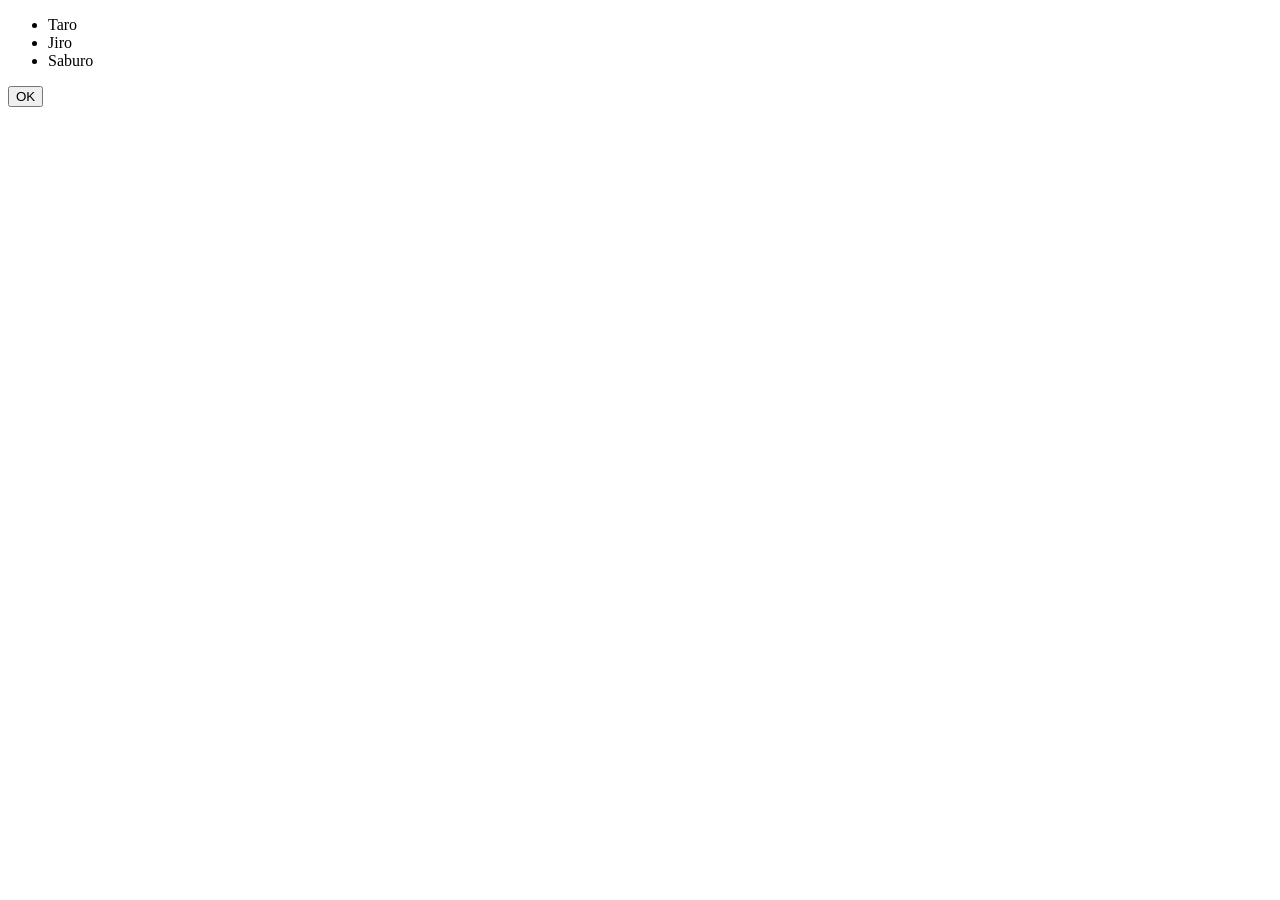
==== MyJavaScript03/index.html @ 38c44eb8 "より複雑なセレクターを使ってみよう" ====
<!doctype html>
<html lang="ja">
  <head>
    <meta charset="UTF-8" />
    <meta name="viewport" content="width=device-width, initial-scale=1.0" />
    <title>My JavaScript</title>
  </head>
  <style></style>
  <body>
    <ul>
      <li class="target">Taro</li>
      <li id="second">Jiro</li>
      <li class="target">Saburo</li>
    </ul>
    <button>OK</button>
    <script defer src="main.js"></script>
  </body>
</html>
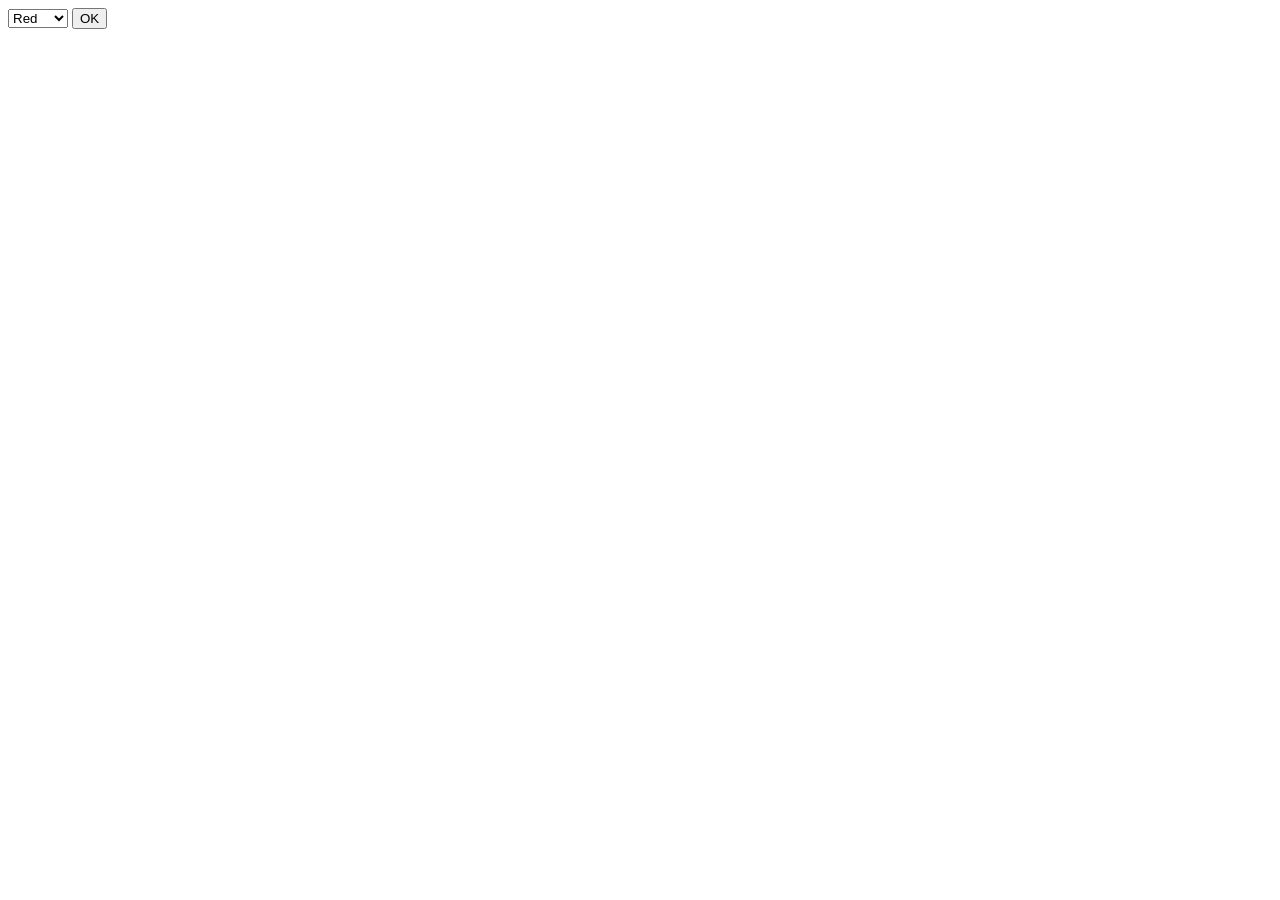
==== commit d0a3548b: "ドロップダウンリストの値にアクセスしよう" ====
--- a/MyJavaScript03/index.html
+++ b/MyJavaScript03/index.html
@@ -7,11 +7,11 @@
   </head>
   <style></style>
   <body>
-    <ul>
-      <li class="target">Taro</li>
-      <li id="second">Jiro</li>
-      <li class="target">Saburo</li>
-    </ul>
+    <select name="" id="">
+      <option value="red">Red</option>
+      <option value="green">Green</option>
+      <option value="blue">Blue</option>
+    </select>
     <button>OK</button>
     <script defer src="main.js"></script>
   </body>
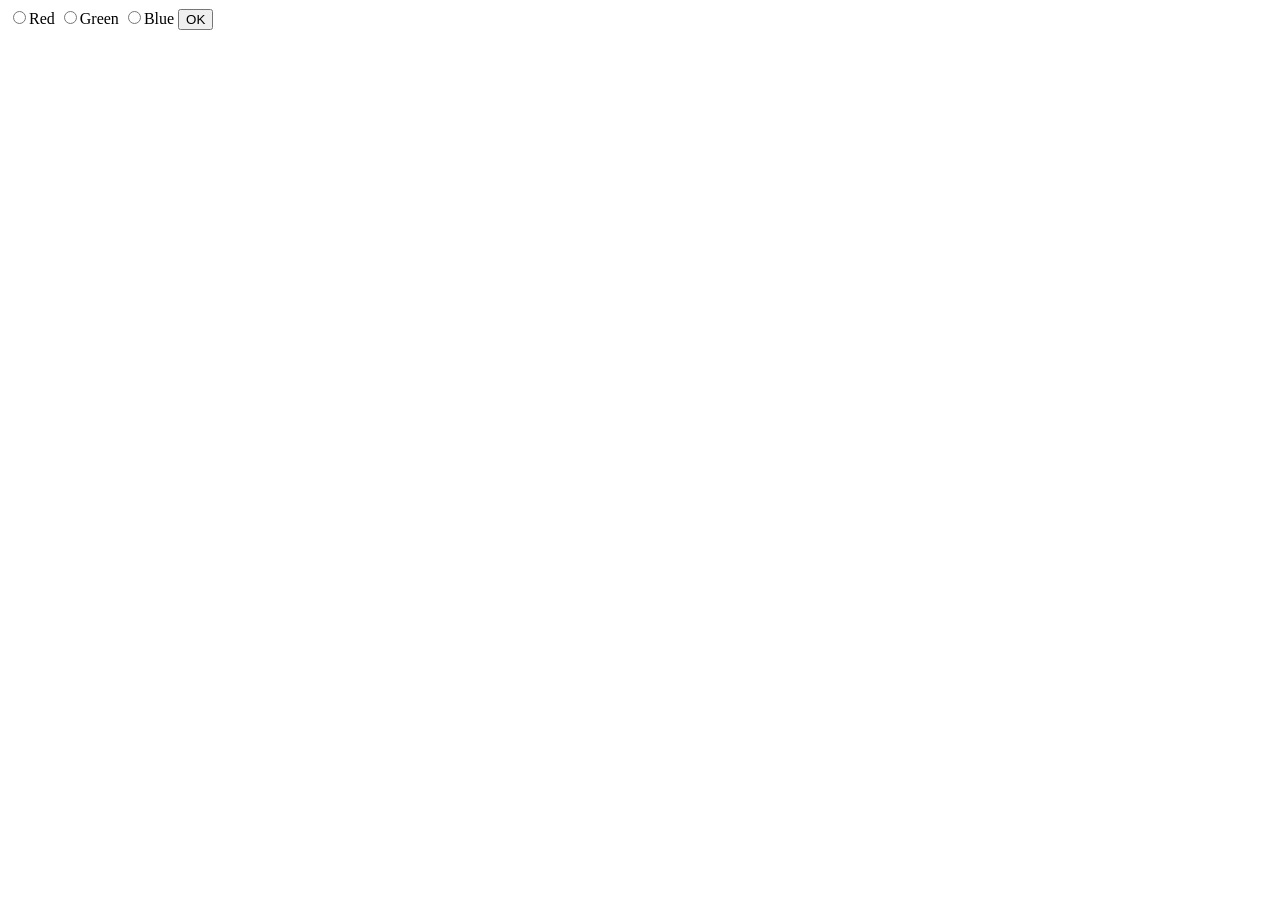
==== commit 31124efe: "ラジオボタンの値にアクセスしよう" ====
--- a/MyJavaScript03/index.html
+++ b/MyJavaScript03/index.html
@@ -7,11 +7,9 @@
   </head>
   <style></style>
   <body>
-    <select name="" id="">
-      <option value="red">Red</option>
-      <option value="green">Green</option>
-      <option value="blue">Blue</option>
-    </select>
+    <input type="radio" name="color" id="" value="red" />Red
+    <input type="radio" name="color" id="" value="green" />Green
+    <input type="radio" name="color" id="" value="blue" />Blue
     <button>OK</button>
     <script defer src="main.js"></script>
   </body>
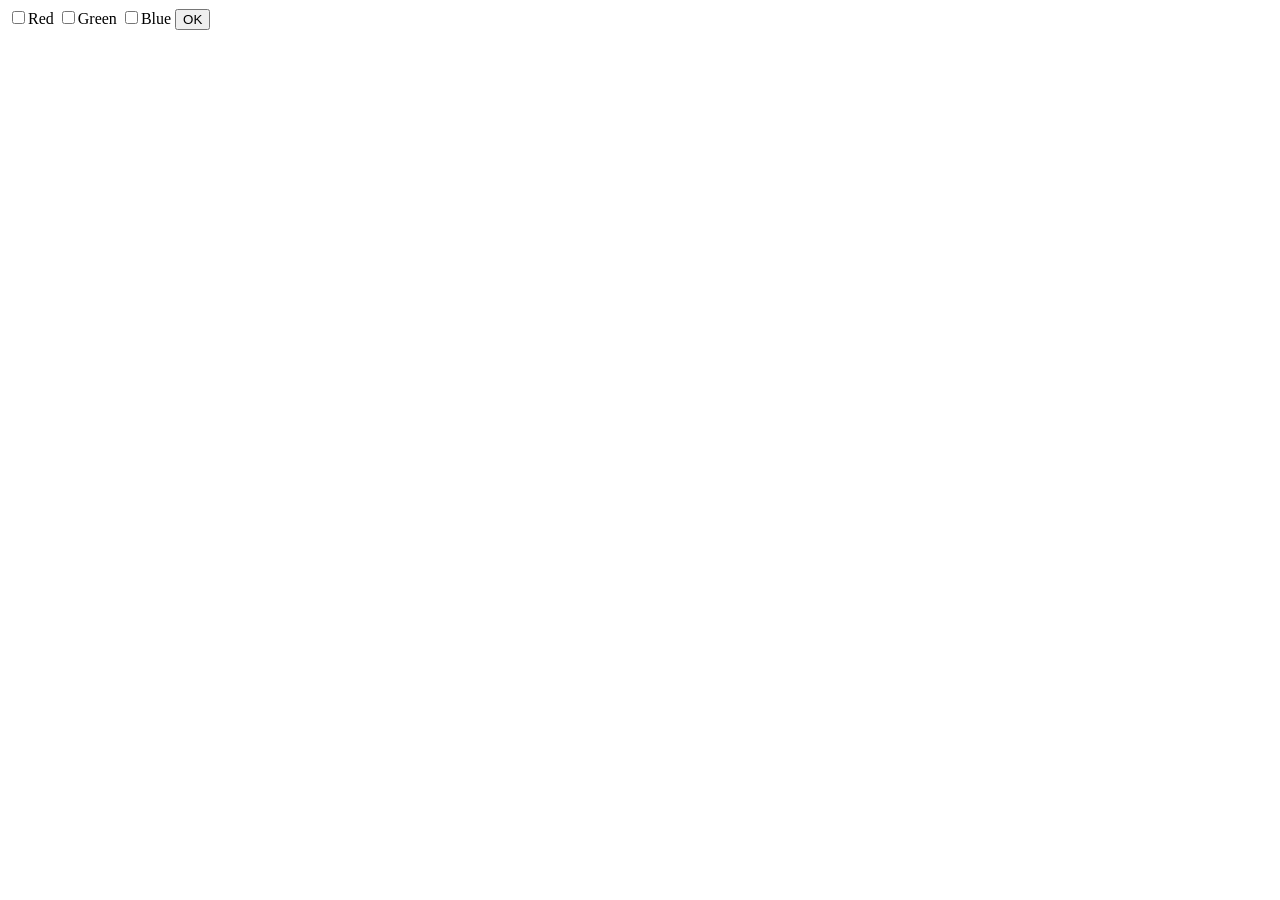
==== commit 5dc87656: "チェックボックスの値にアクセスしよう" ====
--- a/MyJavaScript03/index.html
+++ b/MyJavaScript03/index.html
@@ -7,9 +7,9 @@
   </head>
   <style></style>
   <body>
-    <input type="radio" name="color" id="" value="red" />Red
-    <input type="radio" name="color" id="" value="green" />Green
-    <input type="radio" name="color" id="" value="blue" />Blue
+    <input type="checkbox" value="red" />Red
+    <input type="checkbox" value="grren" />Green
+    <input type="checkbox" value="blue" />Blue
     <button>OK</button>
     <script defer src="main.js"></script>
   </body>
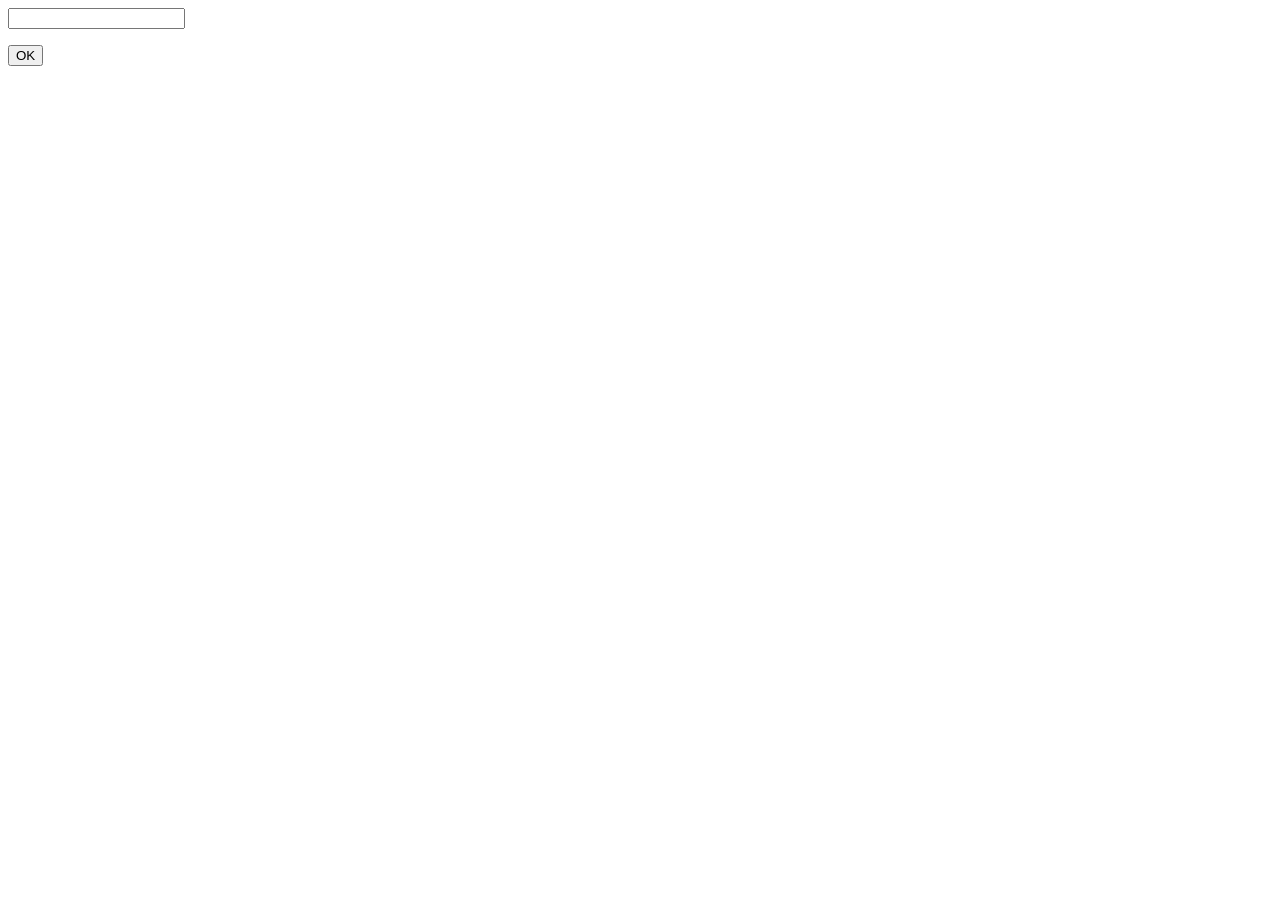
==== commit 48c8215c: "inputイベントを使ってみよう" ====
--- a/MyJavaScript03/index.html
+++ b/MyJavaScript03/index.html
@@ -7,9 +7,8 @@
   </head>
   <style></style>
   <body>
-    <input type="checkbox" value="red" />Red
-    <input type="checkbox" value="grren" />Green
-    <input type="checkbox" value="blue" />Blue
+    <input type="text" />
+    <p></p>
     <button>OK</button>
     <script defer src="main.js"></script>
   </body>
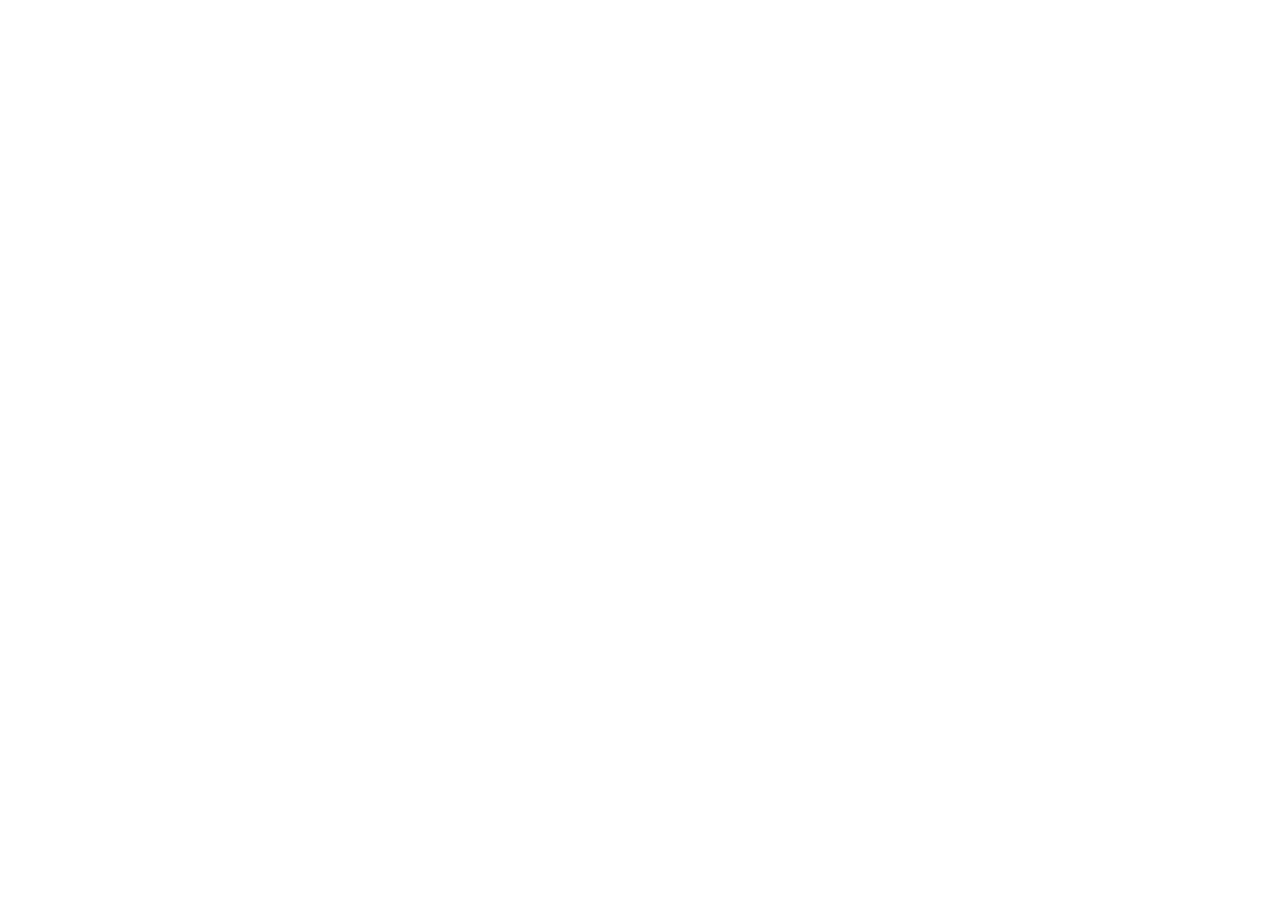
==== commit 4bcb0739: "keydownイベントを使ってみよう" ====
--- a/MyJavaScript03/index.html
+++ b/MyJavaScript03/index.html
@@ -7,9 +7,7 @@
   </head>
   <style></style>
   <body>
-    <input type="text" />
     <p></p>
-    <button>OK</button>
     <script defer src="main.js"></script>
   </body>
 </html>
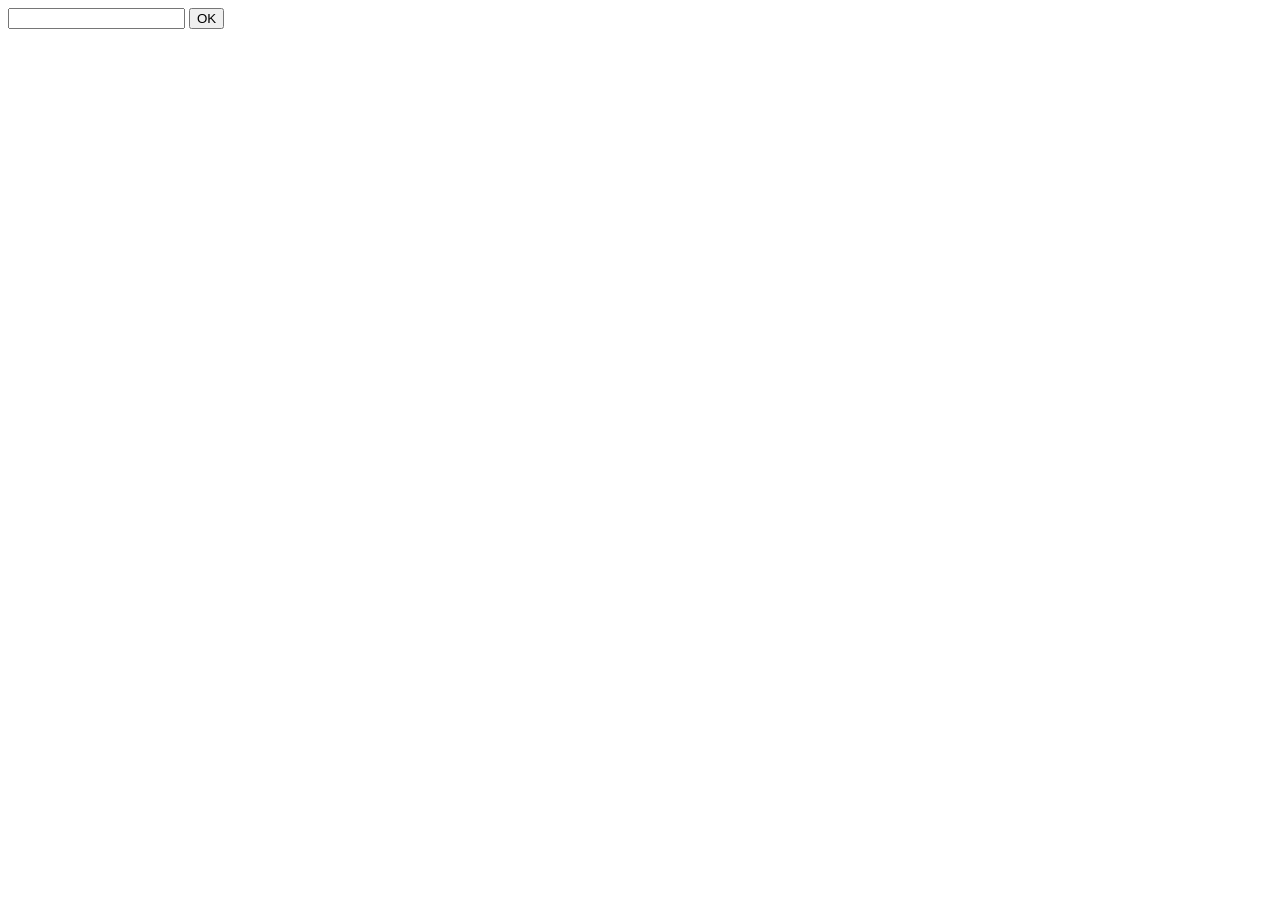
==== commit 008f34ce: "submitイベントを使ってみよう" ====
--- a/MyJavaScript03/index.html
+++ b/MyJavaScript03/index.html
@@ -7,6 +7,10 @@
   </head>
   <style></style>
   <body>
+    <form action="">
+      <input type="text" />
+      <button>OK</button>
+    </form>
     <p></p>
     <script defer src="main.js"></script>
   </body>
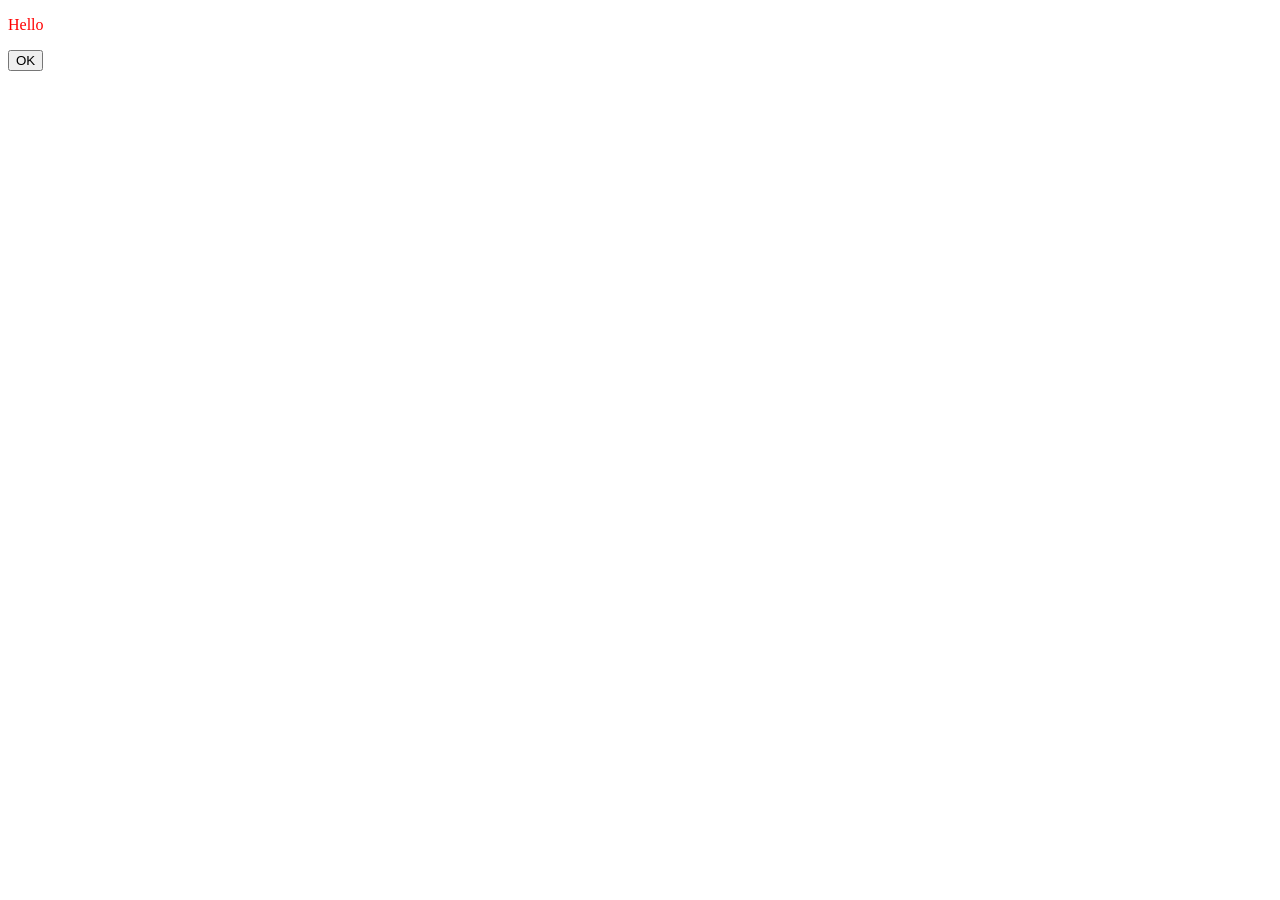
==== commit 10823aee: "style属性を操作してみよう" ====
--- a/MyJavaScript03/index.html
+++ b/MyJavaScript03/index.html
@@ -7,11 +7,8 @@
   </head>
   <style></style>
   <body>
-    <form action="">
-      <input type="text" />
-      <button>OK</button>
-    </form>
-    <p></p>
+    <p style="color: red">Hello</p>
+    <button>OK</button>
     <script defer src="main.js"></script>
   </body>
 </html>
